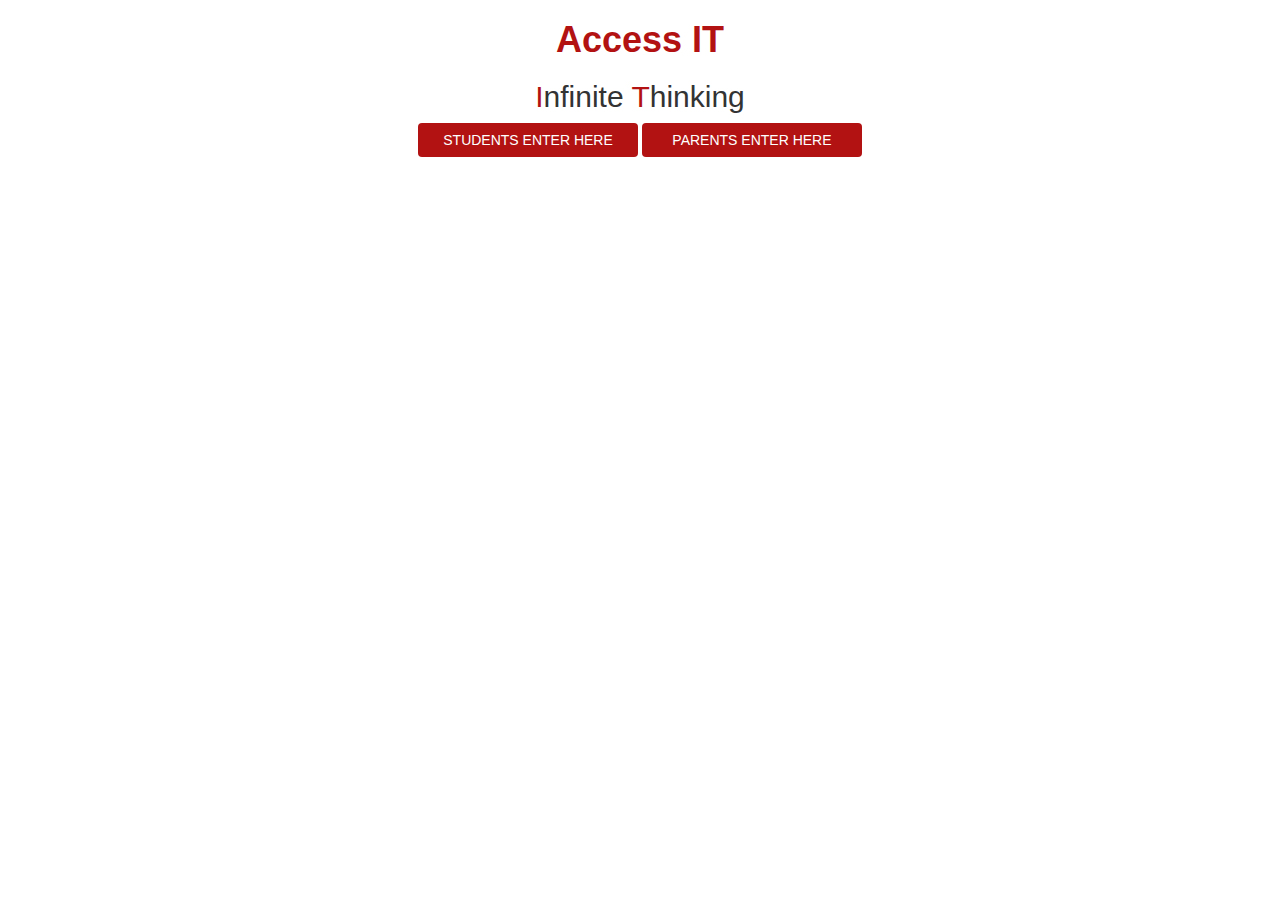
==== home.html @ 3408140c "- Recreated index to look like design comp" ====
<!DOCTYPE html>
<html lang="en">
  <head>
    <meta charset="utf-8">
    <meta http-equiv="X-UA-Compatible" content="IE=edge">
    <meta name="viewport" content="width=device-width, initial-scale=1">
    <meta name="description" content="">
    <meta name="author" content="">
    <link rel="icon" href="../../favicon.ico">

    <title>Access It</title>

    <!-- Bootstrap core CSS -->
    <link href="css/bootstrap.min.css" rel="stylesheet">

    <!-- Custom styles for this template -->
    <link href="jumbotron-narrow.css" rel="stylesheet">
<link href="css/styles.css" rel="stylesheet">
    <!-- Just for debugging purposes. Don't actually copy these 2 lines! -->
    <!--[if lt IE 9]><script src="../../assets/js/ie8-responsive-file-warning.js"></script><![endif]-->
    <script src="../../assets/js/ie-emulation-modes-warning.js"></script>

    <!-- HTML5 shim and Respond.js for IE8 support of HTML5 elements and media queries -->
    <!--[if lt IE 9]>
      <script src="https://oss.maxcdn.com/html5shiv/3.7.2/html5shiv.min.js"></script>
      <script src="https://oss.maxcdn.com/respond/1.4.2/respond.min.js"></script>
    <![endif]-->
  </head>

  <body>

    <div class="container">

		<div class="center">
        
			<h1 class="title">Access IT</h1>
			
			<h2><span class="red">I</span>nfinite <span class="red">T</span>hinking</h2>
			
			<a class="btn" href="student.html" role="button">Students Enter Here</a>
			<a class="btn" href="parent.html" role="button">Parents Enter Here</a>
			
		 
		</div>

    </div> <!-- /container -->


    <!-- IE10 viewport hack for Surface/desktop Windows 8 bug -->
    <script src="../../assets/js/ie10-viewport-bug-workaround.js"></script>
  </body>
</html>
---- css/styles.css ----
body.splash {background: #b21212;}
.center{text-align:center;}	
.door{display: inline-block;}

.logo img {width: 100%;}
.logo h1 {color: #fff;font-weight: bold;margin-top: 0;}

.red {color:#b21212;}

h1.title {color: #b21212;font-weight: bold;}
a.btn {color: #fff;background: #b21212;text-transform: uppercase;width: 220px;}
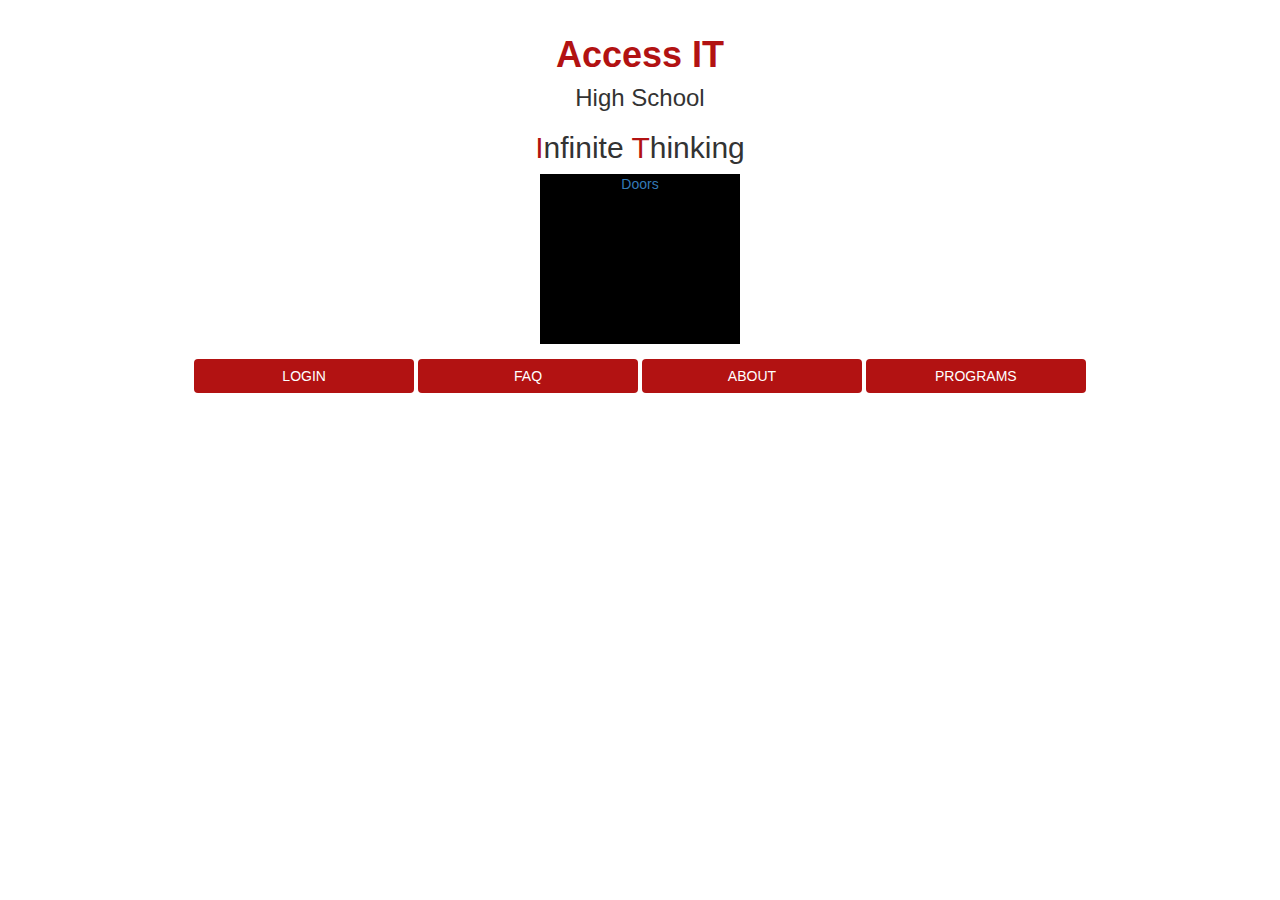
==== commit 70b9ff2f: "- Home page edits" ====
--- a/home.html
+++ b/home.html
@@ -13,12 +13,9 @@
     <!-- Bootstrap core CSS -->
     <link href="css/bootstrap.min.css" rel="stylesheet">
 
-    <!-- Custom styles for this template -->
-    <link href="jumbotron-narrow.css" rel="stylesheet">
-<link href="css/styles.css" rel="stylesheet">
+	<link href="css/styles.css" rel="stylesheet">
     <!-- Just for debugging purposes. Don't actually copy these 2 lines! -->
     <!--[if lt IE 9]><script src="../../assets/js/ie8-responsive-file-warning.js"></script><![endif]-->
-    <script src="../../assets/js/ie-emulation-modes-warning.js"></script>
 
     <!-- HTML5 shim and Respond.js for IE8 support of HTML5 elements and media queries -->
     <!--[if lt IE 9]>
@@ -31,16 +28,26 @@
 
     <div class="container">
 
-		<div class="center">
+		<div class="row access center">
         
 			<h1 class="title">Access IT</h1>
+			<h3>High School</h3>
 			
 			<h2><span class="red">I</span>nfinite <span class="red">T</span>hinking</h2>
-			
-			<a class="btn" href="student.html" role="button">Students Enter Here</a>
-			<a class="btn" href="parent.html" role="button">Parents Enter Here</a>
-			
 		 
+		</div>
+
+		<div class="row doors center">
+			<div class="row doors center">
+				<a class="" href="profile.html" role="button">Doors</a>
+			</div>
+		</div>
+		
+		<div class="row center">
+			<a class="btn mt15" href="#" role="button">Login</a>
+			<a class="btn mt15" href="#" role="button">FAQ</a>
+			<a class="btn mt15" href="#" role="button">About</a>
+			<a class="btn mt15" href="#" role="button">Programs</a>
 		</div>
 
     </div> <!-- /container -->
--- a/css/styles.css
+++ b/css/styles.css
@@ -8,4 +8,12 @@
 .red {color:#b21212;}
 
 h1.title {color: #b21212;font-weight: bold;}
-a.btn {color: #fff;background: #b21212;text-transform: uppercase;width: 220px;}+h3 {margin-top: 0;margin-bottom: 0;}
+a.btn {color: #fff;background: #b21212;text-transform: uppercase;width: 220px;}
+a.btn:hover {color: #fff;}
+.mt15 {margin-top: 15px;}
+
+.doors {height: 170px;max-width: 200px;background: #000;margin: 0 auto;}
+.doors .frame{}
+
+.container {padding-top: 15px;padding-bottom: 15px;}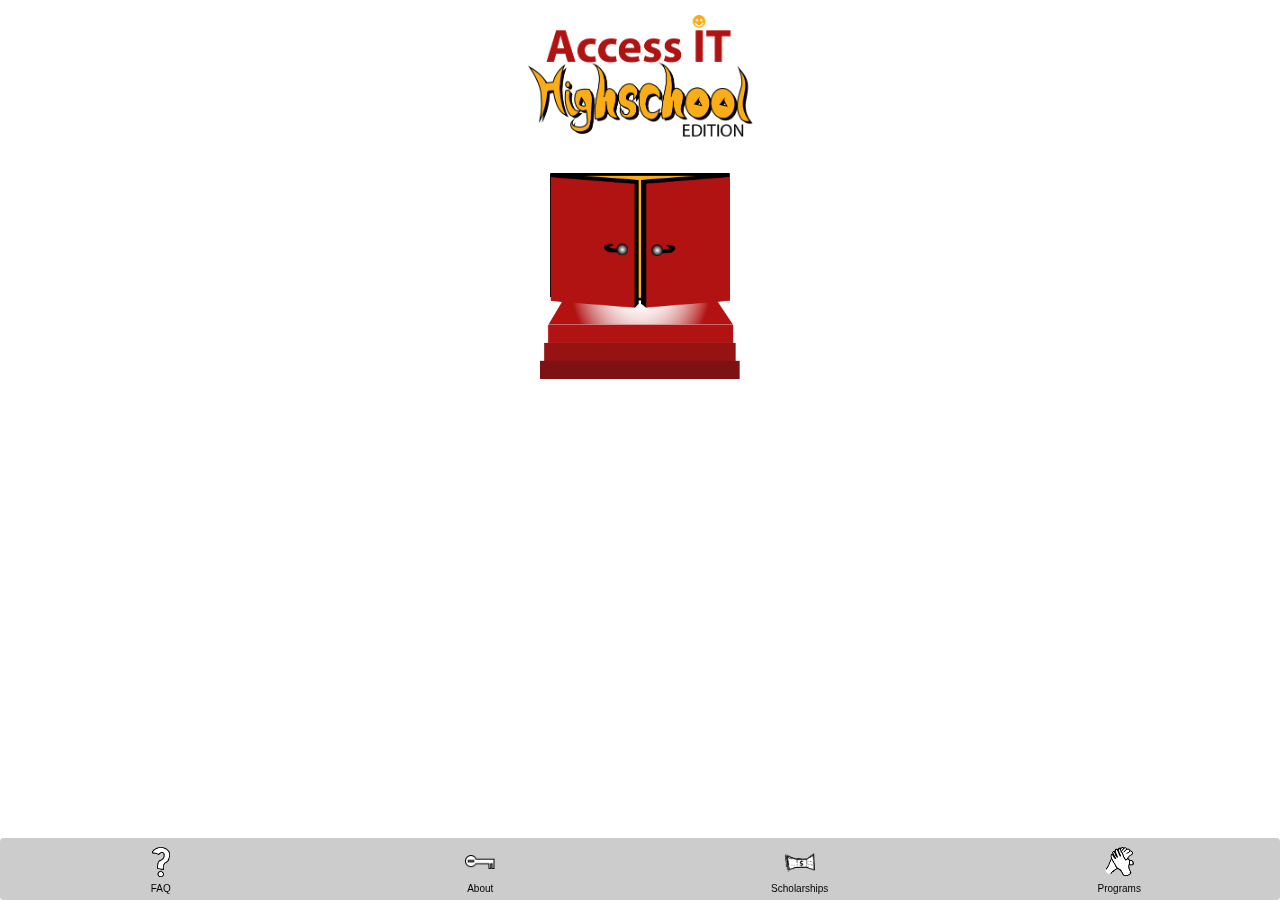
==== commit 9819efb9: "- CSS and Images" ====
--- a/home.html
+++ b/home.html
@@ -30,27 +30,40 @@
 
 		<div class="row access center">
         
-			<h1 class="title">Access IT</h1>
+			<!--<h1 class="title">Access IT</h1>
 			<h3>High School</h3>
 			
 			<h2><span class="red">I</span>nfinite <span class="red">T</span>hinking</h2>
+			-->
+			
+			<img src="img/highschool.png" />
 		 
 		</div>
 
-		<div class="row doors center">
-			<div class="row doors center">
-				<a class="" href="profile.html" role="button">Doors</a>
-			</div>
+		<div class="row doors_button_wrap center">
+			<a class="" href="profile.html" role="button">
+				<div class="doors_wrap">
+					<img class="steps" src="img/steps.png" />
+					<img class="doors" src="img/doors.png" />
+				</div>
+			</a>
 		</div>
 		
-		<div class="row center">
+		<!--<div class="row buttons center">
 			<a class="btn mt15" href="#" role="button">Login</a>
 			<a class="btn mt15" href="#" role="button">FAQ</a>
 			<a class="btn mt15" href="#" role="button">About</a>
 			<a class="btn mt15" href="#" role="button">Programs</a>
-		</div>
+		</div>-->
 
     </div> <!-- /container -->
+		
+	<footer class="panel">
+		<a class="" href="#" role="button"><div class="icon faq"></div>FAQ</a>
+		<a class="" href="#" role="button"><div class="icon about"></div>About</a>
+		<a class="" href="#" role="button"><div class="icon scholarships"></div>Scholarships</a>
+		<a class="" href="#" role="button"><div class="icon programs"></div>Programs</a>
+	</footer>
 
 
     <!-- IE10 viewport hack for Surface/desktop Windows 8 bug -->
--- a/css/styles.css
+++ b/css/styles.css
@@ -2,18 +2,42 @@
 .center{text-align:center;}	
 .door{display: inline-block;}
 
-.logo img {width: 100%;}
+.logo img {width: 100%;max-width: 225px;}
 .logo h1 {color: #fff;font-weight: bold;margin-top: 0;}
 
 .red {color:#b21212;}
+.yellow {color:#fbae17;}
 
 h1.title {color: #b21212;font-weight: bold;}
 h3 {margin-top: 0;margin-bottom: 0;}
-a.btn {color: #fff;background: #b21212;text-transform: uppercase;width: 220px;}
-a.btn:hover {color: #fff;}
+a.btn {color: #fff;background: #b21212;text-transform: uppercase;}
+a.btn:hover {color: #000;}
 .mt15 {margin-top: 15px;}
 
-.doors {height: 170px;max-width: 200px;background: #000;margin: 0 auto;}
+.access {margin-bottom: 15px;}
+.access img {width: 225px;}
+
+.doors {}
 .doors .frame{}
+.doors img{}
 
-.container {padding-top: 15px;padding-bottom: 15px;}+.doors_button_wrap {max-width: 200px;margin: 0 auto;}
+.doors_button_wrap .doors_wrap {}
+.doors_button_wrap .doors_wrap img {width: 100%;}
+.doors_button_wrap .doors_wrap img.doors {margin-top: -300px;width: 90%;}
+.doors_button_wrap .doors_wrap img.steps {margin-top: 100px;}
+
+.buttons {}
+.buttons a.btn {float: none;display: block;margin: 0 auto;max-width: 200px;margin-top: 15px;}
+
+footer.panel {position: fixed;bottom: 0;margin: 0;width: 100%;background: #ccc;}
+footer.panel a {width: 25%;display: block;float: left;height: 60px;color: #000;text-align: center;font-size: 10px;}
+.icon {height: 30px;width: 30px;margin: 0 auto;margin-top: 8px;background-size: contain;background-repeat: no-repeat;background-position: 50% 50%;margin-bottom: 5px;}
+.icon.faq {background-image:url('../img/faq.png');}
+.icon.scholarships {background-image:url('../img/scholarships.png');}
+.icon.about {background-image:url('../img/about.png');}
+.icon.programs {background-image:url('../img/programs.png');}
+
+.container {padding-top: 15px;padding-bottom: 15px;}
+
+form {padding: 15px;max-width: 400px;margin: 0 auto;}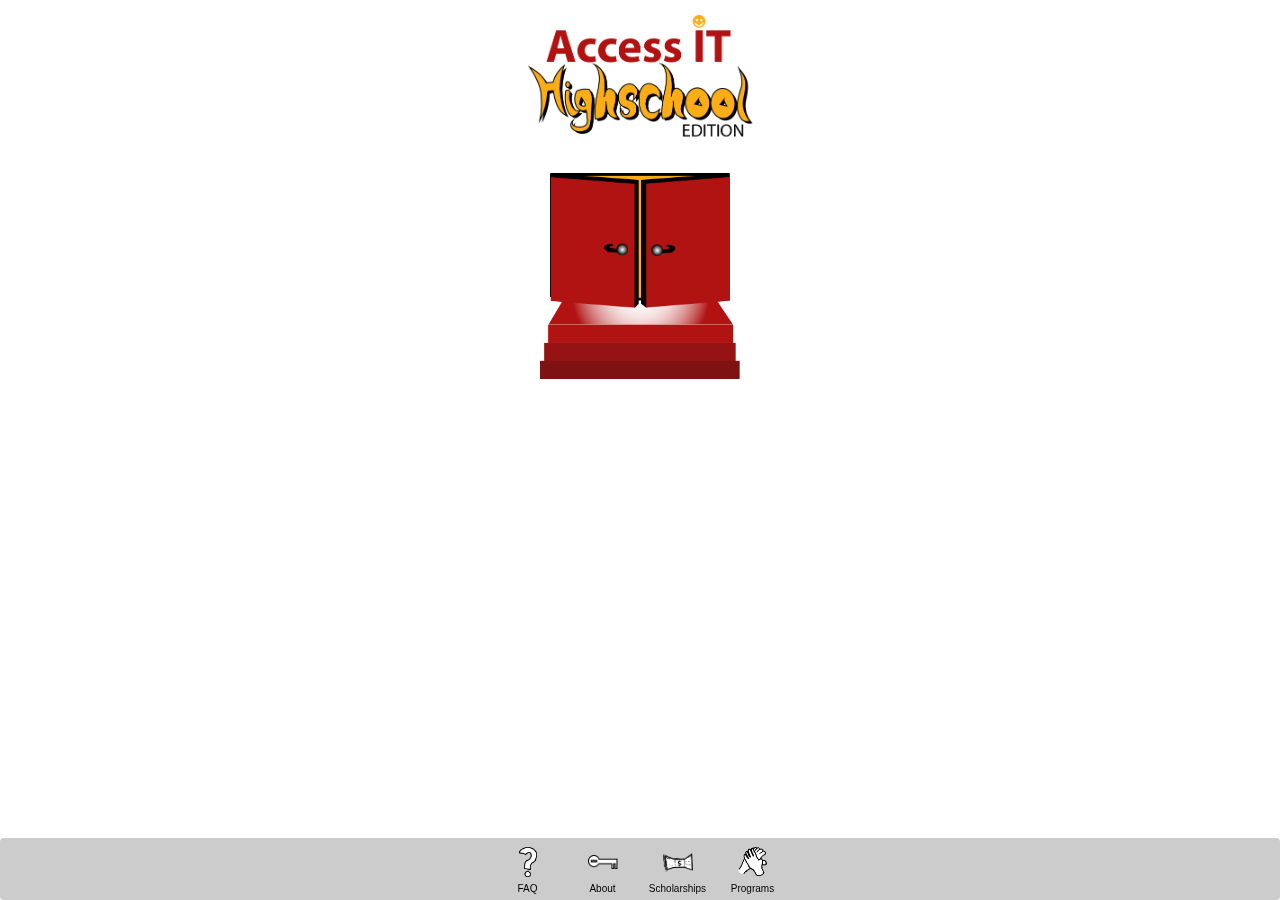
==== commit c4c66f3f: "profile" ====
--- a/home.html
+++ b/home.html
@@ -59,10 +59,12 @@
     </div> <!-- /container -->
 		
 	<footer class="panel">
-		<a class="" href="#" role="button"><div class="icon faq"></div>FAQ</a>
-		<a class="" href="#" role="button"><div class="icon about"></div>About</a>
-		<a class="" href="#" role="button"><div class="icon scholarships"></div>Scholarships</a>
-		<a class="" href="#" role="button"><div class="icon programs"></div>Programs</a>
+		<div class="inner">
+			<a class="" href="#" role="button"><div class="icon faq"></div>FAQ</a>
+			<a class="" href="#" role="button"><div class="icon about"></div>About</a>
+			<a class="" href="#" role="button"><div class="icon scholarships"></div>Scholarships</a>
+			<a class="" href="#" role="button"><div class="icon programs"></div>Programs</a>
+		</div>
 	</footer>
 
 
--- a/css/styles.css
+++ b/css/styles.css
@@ -9,6 +9,25 @@
 .yellow {color:#fbae17;}
 
 h1.title {color: #b21212;font-weight: bold;}
+a.btn {color: #fff;background: #b21212;text-transform: uppercase;width: 220px;}.door{display: inline-block;}
+.header-logo{
+    color:#b11111;
+    text-align: center;
+    font-weight: bold;}
+
+.sub_title{text-align:center;
+    /*color:#b11111;*/
+}
+.left {
+    width:65%;
+    float:left;
+    text-align: left;
+}
+.right {
+    width:35%;
+    float:right;
+    text-align: right;
+}
 h3 {margin-top: 0;margin-bottom: 0;}
 a.btn {color: #fff;background: #b21212;text-transform: uppercase;}
 a.btn:hover {color: #000;}
@@ -30,8 +49,13 @@
 .buttons {}
 .buttons a.btn {float: none;display: block;margin: 0 auto;max-width: 200px;margin-top: 15px;}
 
+form input, form select {background: #ccc !important;}
+input[placeholder], [placeholder], *[placeholder], 
+*::-webkit-input-placeholder, *:-moz-input-placeholder, *::-moz-input-placeholder, *:-ms-input-placeholder { color: #555 !important;}
+
 footer.panel {position: fixed;bottom: 0;margin: 0;width: 100%;background: #ccc;}
 footer.panel a {width: 25%;display: block;float: left;height: 60px;color: #000;text-align: center;font-size: 10px;}
+footer .inner {position: relative;max-width: 300px;margin: 0 auto;}
 .icon {height: 30px;width: 30px;margin: 0 auto;margin-top: 8px;background-size: contain;background-repeat: no-repeat;background-position: 50% 50%;margin-bottom: 5px;}
 .icon.faq {background-image:url('../img/faq.png');}
 .icon.scholarships {background-image:url('../img/scholarships.png');}
@@ -40,4 +64,4 @@
 
 .container {padding-top: 15px;padding-bottom: 15px;}
 
-form {padding: 15px;max-width: 400px;margin: 0 auto;}+form {padding: 15px;max-width: 400px;margin: 0 auto;}
